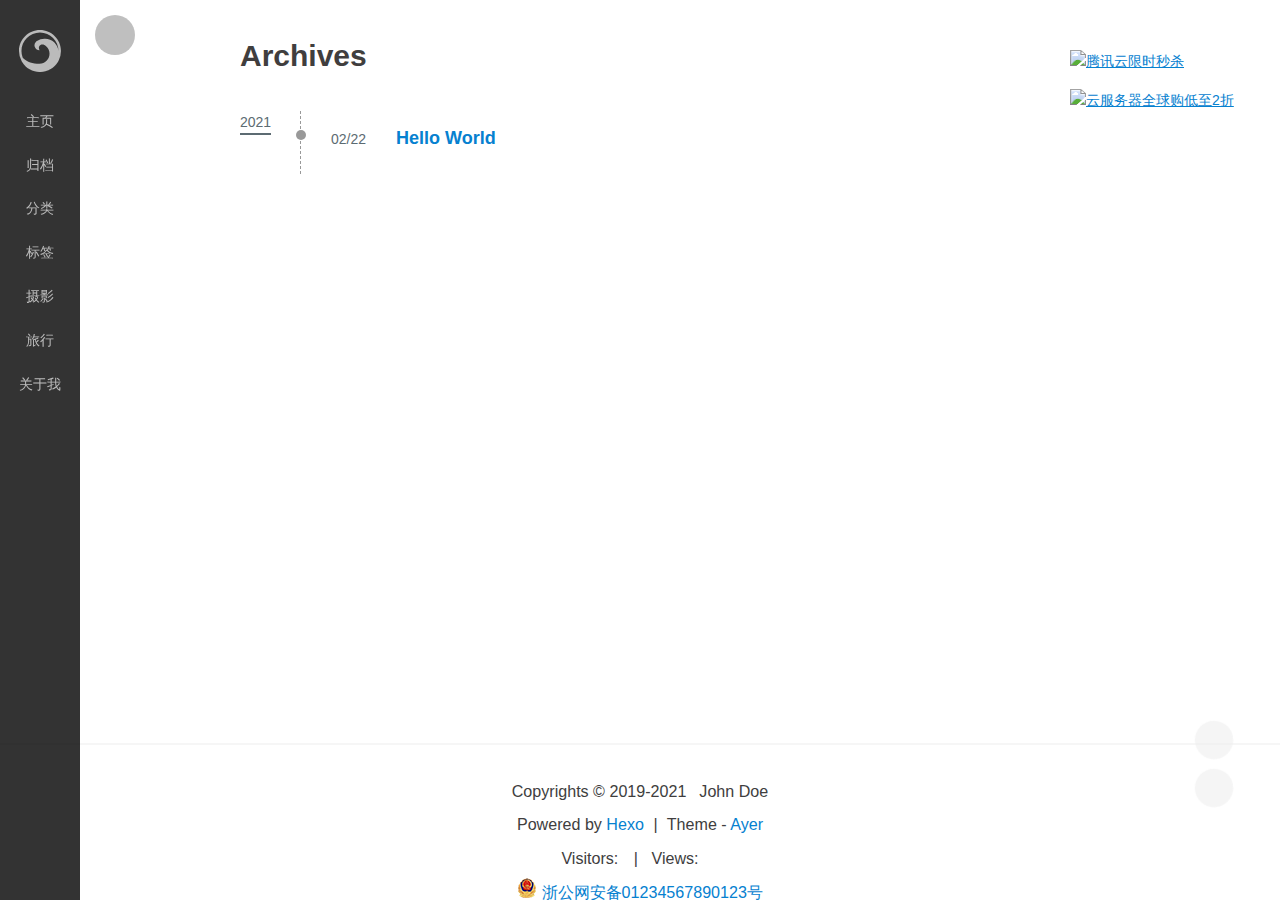
==== archives/index.html @ 42c8c35a "Site updated: 2021-02-23 11:13:41" ====
<!DOCTYPE html>


<html lang="en">


<head>
  <meta charset="utf-8" />
    
  <meta name="viewport" content="width=device-width, initial-scale=1, maximum-scale=1" />
  <title>
    Archives |  Hexo
  </title>
  <meta name="generator" content="hexo-theme-ayer">
  
  <link rel="shortcut icon" href="/favicon.ico" />
  
  
<link rel="stylesheet" href="/dist/main.css">

  <link rel="stylesheet" href="https://cdn.jsdelivr.net/gh/Shen-Yu/cdn/css/remixicon.min.css">
  
<link rel="stylesheet" href="/css/custom.css">

  
  <script src="https://cdn.jsdelivr.net/npm/pace-js@1.0.2/pace.min.js"></script>
  
  

  

</head>

</html>

<body>
  <div id="app">
    
      
    <main class="content on">
      <section class="outer">
  
  <ul class="ads">
    
        <li>
            <a target="_blank" rel="noopener" href="https://curl.qcloud.com/ezctH6FU">
                <img src="https://cdn.jsdelivr.net/gh/Shen-Yu/cdn/img/ad_1.jpg" width="300" alt="腾讯云限时秒杀">
            </a>
        </li>
    
        <li>
            <a target="_blank" rel="noopener" href="https://curl.qcloud.com/kvO7hb43">
                <img src="https://cdn.jsdelivr.net/gh/Shen-Yu/cdn/img/ad_2.jpg" width="300" alt="云服务器全球购低至2折">
            </a>
        </li>
    
</ul>
  
  
  <article class="articles">
    
    
    <h1 class="page-type-title">Archives</h1>
    
    
  
  
  
  
  
  
  <div class="archives-wrap">
    <div class="archive-year-wrap">
      <a href="/archives/2021" class="archive-year">2021</a>
    </div>
    <div class="archives">
      
      <article class="archive-article archive-type-post">
  <div class="archive-article-inner">
    <header class="archive-article-header">
      <a href="/2021/02/22/hello-world/" class="archive-article-date">
  <time datetime="2021-02-22T12:54:52.798Z" itemprop="datePublished">02/22</time>
</a>
       
<h2 itemprop="name">
  <a class="archive-article-title" href="/2021/02/22/hello-world/"
    >Hello World</a> 
</h2>
 

    </header>
    
    
  </div>
</article>
      
      
    </div>
  </div>
  
  

  
</section>
      <footer class="footer">
  <div class="outer">
    <ul>
      <li>
        Copyrights &copy;
        2019-2021
        <i class="ri-heart-fill heart_icon"></i> John Doe
      </li>
    </ul>
    <ul>
      <li>
        
        
        
        Powered by <a href="https://hexo.io" target="_blank">Hexo</a>
        <span class="division">|</span>
        Theme - <a href="https://github.com/Shen-Yu/hexo-theme-ayer" target="_blank">Ayer</a>
        
      </li>
    </ul>
    <ul>
      <li>
        
        
        <span>
  <span><i class="ri-user-3-fill"></i>Visitors:<span id="busuanzi_value_site_uv"></span></s>
  <span class="division">|</span>
  <span><i class="ri-eye-fill"></i>Views:<span id="busuanzi_value_page_pv"></span></span>
</span>
        
      </li>
    </ul>
    <ul>
      
    </ul>
    <ul>
      
      <li>
          <img src="/images/beian.png"></img>
          <a href="http://www.beian.gov.cn/portal/registerSystemInfo?recordcode=01234567890123" target="_black" rel="nofollow">浙公网安备01234567890123号</a>
      </li>
        
    </ul>
    <ul>
      <li>
        <!-- cnzz统计 -->
        
        <script type="text/javascript" src=''></script>
        
      </li>
    </ul>
  </div>
</footer>
      <div class="float_btns">
        <div class="totop" id="totop">
  <i class="ri-arrow-up-line"></i>
</div>

<div class="todark" id="todark">
  <i class="ri-moon-line"></i>
</div>

      </div>
    </main>
    <aside class="sidebar on">
      <button class="navbar-toggle"></button>
<nav class="navbar">
  
  <div class="logo">
    <a href="/"><img src="/images/ayer-side.svg" alt="Hexo"></a>
  </div>
  
  <ul class="nav nav-main">
    
    <li class="nav-item">
      <a class="nav-item-link" href="/">主页</a>
    </li>
    
    <li class="nav-item">
      <a class="nav-item-link" href="/archives">归档</a>
    </li>
    
    <li class="nav-item">
      <a class="nav-item-link" href="/categories">分类</a>
    </li>
    
    <li class="nav-item">
      <a class="nav-item-link" href="/tags">标签</a>
    </li>
    
    <li class="nav-item">
      <a class="nav-item-link" target="_blank" rel="noopener" href="http://shenyu-vip.lofter.com">摄影</a>
    </li>
    
    <li class="nav-item">
      <a class="nav-item-link" href="/tags/%E6%97%85%E8%A1%8C/">旅行</a>
    </li>
    
    <li class="nav-item">
      <a class="nav-item-link" href="/2019/about">关于我</a>
    </li>
    
  </ul>
</nav>
<nav class="navbar navbar-bottom">
  <ul class="nav">
    <li class="nav-item">
      
      <a class="nav-item-link nav-item-search"  title="Search">
        <i class="ri-search-line"></i>
      </a>
      
      
      <a class="nav-item-link" target="_blank" href="/atom.xml" title="RSS Feed">
        <i class="ri-rss-line"></i>
      </a>
      
    </li>
  </ul>
</nav>
<div class="search-form-wrap">
  <div class="local-search local-search-plugin">
  <input type="search" id="local-search-input" class="local-search-input" placeholder="Search...">
  <div id="local-search-result" class="local-search-result"></div>
</div>
</div>
    </aside>
    <script>
      if (window.matchMedia("(max-width: 768px)").matches) {
        document.querySelector('.content').classList.remove('on');
        document.querySelector('.sidebar').classList.remove('on');
      }
    </script>
    <div id="mask"></div>

<!-- #reward -->
<div id="reward">
  <span class="close"><i class="ri-close-line"></i></span>
  <p class="reward-p"><i class="ri-cup-line"></i>请我喝杯咖啡吧~</p>
  <div class="reward-box">
    
    <div class="reward-item">
      <img class="reward-img" src="/images/alipay.jpg">
      <span class="reward-type">支付宝</span>
    </div>
    
    
    <div class="reward-item">
      <img class="reward-img" src="/images/wechat.jpg">
      <span class="reward-type">微信</span>
    </div>
    
  </div>
</div>
    
<script src="/js/jquery-2.0.3.min.js"></script>


<script src="/js/lazyload.min.js"></script>

<!-- Tocbot -->

<script src="https://cdn.jsdelivr.net/npm/jquery-modal@0.9.2/jquery.modal.min.js"></script>
<link rel="stylesheet" href="https://cdn.jsdelivr.net/npm/jquery-modal@0.9.2/jquery.modal.min.css">
<script src="https://cdn.jsdelivr.net/npm/justifiedGallery@3.7.0/dist/js/jquery.justifiedGallery.min.js"></script>

<script src="/dist/main.js"></script>

<!-- ImageViewer -->

<!-- Root element of PhotoSwipe. Must have class pswp. -->
<div class="pswp" tabindex="-1" role="dialog" aria-hidden="true">

    <!-- Background of PhotoSwipe. 
         It's a separate element as animating opacity is faster than rgba(). -->
    <div class="pswp__bg"></div>

    <!-- Slides wrapper with overflow:hidden. -->
    <div class="pswp__scroll-wrap">

        <!-- Container that holds slides. 
            PhotoSwipe keeps only 3 of them in the DOM to save memory.
            Don't modify these 3 pswp__item elements, data is added later on. -->
        <div class="pswp__container">
            <div class="pswp__item"></div>
            <div class="pswp__item"></div>
            <div class="pswp__item"></div>
        </div>

        <!-- Default (PhotoSwipeUI_Default) interface on top of sliding area. Can be changed. -->
        <div class="pswp__ui pswp__ui--hidden">

            <div class="pswp__top-bar">

                <!--  Controls are self-explanatory. Order can be changed. -->

                <div class="pswp__counter"></div>

                <button class="pswp__button pswp__button--close" title="Close (Esc)"></button>

                <button class="pswp__button pswp__button--share" style="display:none" title="Share"></button>

                <button class="pswp__button pswp__button--fs" title="Toggle fullscreen"></button>

                <button class="pswp__button pswp__button--zoom" title="Zoom in/out"></button>

                <!-- Preloader demo http://codepen.io/dimsemenov/pen/yyBWoR -->
                <!-- element will get class pswp__preloader--active when preloader is running -->
                <div class="pswp__preloader">
                    <div class="pswp__preloader__icn">
                        <div class="pswp__preloader__cut">
                            <div class="pswp__preloader__donut"></div>
                        </div>
                    </div>
                </div>
            </div>

            <div class="pswp__share-modal pswp__share-modal--hidden pswp__single-tap">
                <div class="pswp__share-tooltip"></div>
            </div>

            <button class="pswp__button pswp__button--arrow--left" title="Previous (arrow left)">
            </button>

            <button class="pswp__button pswp__button--arrow--right" title="Next (arrow right)">
            </button>

            <div class="pswp__caption">
                <div class="pswp__caption__center"></div>
            </div>

        </div>

    </div>

</div>

<link rel="stylesheet" href="https://cdn.jsdelivr.net/npm/photoswipe@4.1.3/dist/photoswipe.min.css">
<link rel="stylesheet" href="https://cdn.jsdelivr.net/npm/photoswipe@4.1.3/dist/default-skin/default-skin.min.css">
<script src="https://cdn.jsdelivr.net/npm/photoswipe@4.1.3/dist/photoswipe.min.js"></script>
<script src="https://cdn.jsdelivr.net/npm/photoswipe@4.1.3/dist/photoswipe-ui-default.min.js"></script>

<script>
    function viewer_init() {
        let pswpElement = document.querySelectorAll('.pswp')[0];
        let $imgArr = document.querySelectorAll(('.article-entry img:not(.reward-img)'))

        $imgArr.forEach(($em, i) => {
            $em.onclick = () => {
                // slider展开状态
                // todo: 这样不好，后面改成状态
                if (document.querySelector('.left-col.show')) return
                let items = []
                $imgArr.forEach(($em2, i2) => {
                    let img = $em2.getAttribute('data-idx', i2)
                    let src = $em2.getAttribute('data-target') || $em2.getAttribute('src')
                    let title = $em2.getAttribute('alt')
                    // 获得原图尺寸
                    const image = new Image()
                    image.src = src
                    items.push({
                        src: src,
                        w: image.width || $em2.width,
                        h: image.height || $em2.height,
                        title: title
                    })
                })
                var gallery = new PhotoSwipe(pswpElement, PhotoSwipeUI_Default, items, {
                    index: parseInt(i)
                });
                gallery.init()
            }
        })
    }
    viewer_init()
</script>

<!-- MathJax -->

<script type="text/x-mathjax-config">
  MathJax.Hub.Config({
      tex2jax: {
          inlineMath: [ ['$','$'], ["\\(","\\)"]  ],
          processEscapes: true,
          skipTags: ['script', 'noscript', 'style', 'textarea', 'pre', 'code']
      }
  });

  MathJax.Hub.Queue(function() {
      var all = MathJax.Hub.getAllJax(), i;
      for(i=0; i < all.length; i += 1) {
          all[i].SourceElement().parentNode.className += ' has-jax';
      }
  });
</script>

<script src="https://cdn.jsdelivr.net/npm/mathjax@2.7.6/unpacked/MathJax.js?config=TeX-AMS-MML_HTMLorMML"></script>
<script>
  var ayerConfig = {
    mathjax: true
  }
</script>

<!-- Katex -->

<!-- busuanzi  -->


<script src="/js/busuanzi-2.3.pure.min.js"></script>


<!-- ClickLove -->

<!-- ClickBoom1 -->

<!-- ClickBoom2 -->

<!-- CodeCopy -->


<link rel="stylesheet" href="/css/clipboard.css">

<script src="https://cdn.jsdelivr.net/npm/clipboard@2/dist/clipboard.min.js"></script>
<script>
  function wait(callback, seconds) {
    var timelag = null;
    timelag = window.setTimeout(callback, seconds);
  }
  !function (e, t, a) {
    var initCopyCode = function(){
      var copyHtml = '';
      copyHtml += '<button class="btn-copy" data-clipboard-snippet="">';
      copyHtml += '<i class="ri-file-copy-2-line"></i><span>COPY</span>';
      copyHtml += '</button>';
      $(".highlight .code pre").before(copyHtml);
      $(".article pre code").before(copyHtml);
      var clipboard = new ClipboardJS('.btn-copy', {
        target: function(trigger) {
          return trigger.nextElementSibling;
        }
      });
      clipboard.on('success', function(e) {
        let $btn = $(e.trigger);
        $btn.addClass('copied');
        let $icon = $($btn.find('i'));
        $icon.removeClass('ri-file-copy-2-line');
        $icon.addClass('ri-checkbox-circle-line');
        let $span = $($btn.find('span'));
        $span[0].innerText = 'COPIED';
        
        wait(function () { // 等待两秒钟后恢复
          $icon.removeClass('ri-checkbox-circle-line');
          $icon.addClass('ri-file-copy-2-line');
          $span[0].innerText = 'COPY';
        }, 2000);
      });
      clipboard.on('error', function(e) {
        e.clearSelection();
        let $btn = $(e.trigger);
        $btn.addClass('copy-failed');
        let $icon = $($btn.find('i'));
        $icon.removeClass('ri-file-copy-2-line');
        $icon.addClass('ri-time-line');
        let $span = $($btn.find('span'));
        $span[0].innerText = 'COPY FAILED';
        
        wait(function () { // 等待两秒钟后恢复
          $icon.removeClass('ri-time-line');
          $icon.addClass('ri-file-copy-2-line');
          $span[0].innerText = 'COPY';
        }, 2000);
      });
    }
    initCopyCode();
  }(window, document);
</script>


<!-- CanvasBackground -->


    
  </div>
</body>

</html>
---- dist/main.css ----
@font-face{font-family:remixicon;src:url(https://cdn.jsdelivr.net/npm/remixicon@2.1.0/fonts/remixicon.eot);src:url(https://cdn.jsdelivr.net/npm/remixicon@2.1.0/fonts/remixicon.eot#iefix) format("embedded-opentype"),url(https://cdn.jsdelivr.net/npm/remixicon@2.1.0/fonts/remixicon.woff2) format("woff2"),url(https://cdn.jsdelivr.net/npm/remixicon@2.1.0/fonts/remixicon.woff) format("woff"),url(https://cdn.jsdelivr.net/npm/remixicon@2.1.0/fonts/remixicon.ttf) format("truetype"),url(https://cdn.jsdelivr.net/npm/remixicon@2.1.0/fonts/remixicon.svg#remixicon) format("svg");font-display:swap}[class*=" ri-"],[class^=ri-]{display:inline-block;font-family:remixicon!important;font-style:normal;-webkit-font-smoothing:antialiased;-moz-osx-font-smoothing:grayscale}html{line-height:1.15}h1{font-size:30px}h2{font-size:28px}h3{font-size:26px}h4{font-size:24px}h5{font-size:21px}h6{font-size:18px}hr{box-sizing:content-box;height:0;overflow:visible}pre{font-family:monospace,monospace;font-size:1em}a{background-color:transparent}abbr[title]{border-bottom:none;-webkit-text-decoration:underline;text-decoration:underline;-webkit-text-decoration:underline dotted;text-decoration:underline dotted}b,strong{font-weight:bolder}code,kbd,samp{font-family:monospace,monospace;font-size:1em}small{font-size:80%}sub,sup{font-size:75%;line-height:0;position:relative;vertical-align:baseline}sub{bottom:-.25em}sup{top:-.5em}img{border-style:none}button,input,optgroup,select,textarea{font-family:inherit;font-size:100%;line-height:1.15;margin:0}button,input{overflow:visible}button,select{text-transform:none}[type=button],[type=reset],[type=submit],button{-webkit-appearance:button}[type=button]::-moz-focus-inner,[type=reset]::-moz-focus-inner,[type=submit]::-moz-focus-inner,button::-moz-focus-inner{border-style:none;padding:0}[type=button]-moz-focusring,[type=reset]-moz-focusring,[type=submit]-moz-focusring,button:-moz-focusring{outline:1px dotted ButtonText}fieldset{padding:.35em .75em .625em}legend{box-sizing:border-box;color:inherit;display:table;max-width:100%;padding:0;white-space:normal}progress{vertical-align:baseline}textarea{overflow:auto}[type=checkbox],[type=radio]{box-sizing:border-box;padding:0}[type=number]::-webkit-inner-spin-button,[type=number]::-webkit-outer-spin-button{height:auto}[type=search]{-webkit-appearance:textfield;outline-offset:-2px}[type=search]::-webkit-search-decoration{-webkit-appearance:none}::-webkit-file-upload-button{-webkit-appearance:button;font:inherit}details{display:block}summary{display:list-item}[hidden],template{display:none}*,:after,:before{box-sizing:border-box}body,html{height:100%}html{font-size:62.5%;-ms-text-size-adjust:100%;-ms-overflow-style:scrollbar;-webkit-tap-highlight-color:transparent}body,html{-webkit-text-size-adjust:100%}body{position:relative;background-color:#fff;font-family:Helvetica Neue,Helvetica,PingFang SC,Hiragino Sans GB,Microsoft YaHei,微软雅黑,Arial,sans-serif;font-size:1.4rem;line-height:1.7;color:#403e3e;padding:0;margin:0;overflow-x:hidden;-moz-text-size-adjust:100%;text-size-adjust:100%}body.darkmode{background:rgba(0,0,0,.6)}body.darkmode *{color:#f2f2f2}body.darkmode .article-entry code{background:#c7c7c7!important;color:#c7254e!important}body.darkmode .archive-article-date,body.darkmode .archive-year-wrap .archive-year,body.darkmode .article-category .article-category-link,body.darkmode .article-date,body.darkmode .article-header .article-title,body.darkmode .article-tag-list:before,body.darkmode .category-list .category-list-item i,body.darkmode .category-list a:hover .category-list-item,body.darkmode .share-outer i,body.darkmode .tag-list>.tag-list-item:before,body.darkmode a.toc-link{color:#e6e6e6!important}body.darkmode #reward .reward-p,body.darkmode #reward .reward-p i,body.darkmode .float_btns i,body.darkmode .local-search-input,body.darkmode .share-icons a i{color:#7a7a7a!important}body.darkmode .is-position-fixed{background-color:transparent}body.darkmode .v *{color:#555!important}body.darkmode .article-tag-list .article-tag-list-link,body.darkmode .tag-list>.tag-list-item .tag-list-link{background:#e6e6e6!important;color:#555!important}body.darkmode #vcomments-box #vcomments{background-color:hsla(0,0%,100%,.1)!important}body.darkmode #vcomments-box #vcomments *{color:#f1f1f1!important}body.darkmode .v .vbtn{background-color:transparent!important}body.darkmode .v .vlist .vcard .vhead .vsys{border:1px solid #f1f1f1!important;background-color:transparent!important}body.darkmode input::-webkit-input-placeholder{color:#ccc}body.darkmode input::-moz-input-placeholder{color:#ccc}body.darkmode input::-ms-input-placeholder{color:#ccc}body.darkmode .categories-box a{color:#f2f2f2}body.darkmode #friends_link .friends_li a{background-color:hsla(0,0%,100%,.15);color:#fff}a{color:#0681d0}a:hover{color:#19a1f8}a:active{color:#067bc6}a.disabled{color:#adb5bd}dir,menu,ul{margin:0;padding:0}img{max-width:100%}button{outline:none;cursor:pointer}.archive-article-date,.archive-year-wrap .archive-year,.article-category .article-category-link,.article-date{text-decoration:none;color:#5c6b72}.archive-article-date:hover,.archive-year-wrap .archive-year:hover,.article-category .article-category-link:hover,.article-date:hover{color:#5c6b72}.archive-article-inner{border-radius:4px}.article-entry h1,.article-entry h2,.article-entry h3,.article-entry h4,.article-entry h5,.article-entry h6{margin:2.5rem 0 1.5rem}.article-entry hr{height:.1rem;background-color:#999;border:none;padding:0;margin:1.5rem 0}.article-entry strong{font-weight:700}.article-entry cite,.article-entry em{font-style:italic}.article-entry sub,.article-entry sup{font-size:75%;line-height:0;position:relative;vertical-align:baseline}.article-entry sup{top:-.5rem}.article-entry sub{bottom:-.25rem}.article-entry small{font-size:85%}.article-entry abbr,.article-entry acronym{border-bottom:.1rem dotted #999}.article-entry dl,.article-entry ol,.article-entry ul{margin:1.5rem 0 1.5rem 2rem}.article-entry blockquote,.article-entry p,.article-entry table{margin:1.5rem 0}.article-entry img,.article-entry video{max-width:100%;height:auto;display:block;margin:auto}.article-entry iframe{border:none}.article-entry table{width:100%;max-width:70rem;border:1px solid #dedede;margin:15px auto;border-collapse:collapse;empty-cells:show}.article-entry table td,.article-entry table th{border:1px solid #dedede;padding:5px 10px}.article-entry table th{font-weight:700;text-align:center!important;background:rgba(158,188,226,.2);white-space:nowrap}.article-entry table td:first-child{white-space:nowrap}.article-entry blockquote{display:block;padding:0 1.5rem;width:100%;overflow:auto;border-left:.3rem solid #cce5ff;color:#5c6b72}.article-entry blockquote>:first-child{margin-top:0}.article-entry blockquote>:last-child{margin-bottom:0}.article-entry blockquote footer cite:before{content:"—";padding:0 .5rem}#app{height:100%;width:100%;overflow:hidden}#app,.cover{position:relative}.cover{padding:0;margin-bottom:3rem;text-align:center}.cover .forkMe{position:absolute;z-index:999;top:0;right:0}.content.anim,.sidebar.anim{transition:all .3s ease-in-out}.content{position:relative;z-index:1;margin-left:0;height:100%;width:100%;overflow-y:scroll;overflow-x:hidden;-webkit-overflow-scrolling:touch}.content.on{margin-left:0!important}.sidebar{position:fixed;z-index:9;left:-8rem;bottom:0;width:8rem;height:100%;background-color:rgba(0,0,0,.8)}.sidebar.on{left:0}.navbar-toggle{position:absolute;top:1.5rem;left:9.5rem;border:none;height:4rem;width:4rem;border-radius:50%;background-color:rgba(0,0,0,.5);color:#fff;transition:all .3s ease-in-out;opacity:.5}.navbar-toggle:hover{opacity:1}.navbar-toggle:before{content:"\ee09";font-family:remixicon;font-size:larger}.outer,.wrap{position:relative;width:100%;padding-right:1.5rem;padding-left:1.5rem;margin:auto;min-height:calc(100% - 157px)}.outer:after,.outer:before,.wrap:after,.wrap:before{content:"";display:table;clear:both}.local-search{width:100%}#main{position:relative}@media (min-width:768px){.cover{margin-bottom:0;height:100%}.outer,.wrap{width:70rem;padding-right:0;padding-left:0}.local-search{width:70rem}.content.on{transform:none}}@media (max-width:768px){.cover .forkMe{display:none}.content.on{margin-left:-1px!important}.sidebar{background-color:#403e3e}.navbar-toggle{transform:scale(1.1)}}.list-unstyled{list-style:none;padding-left:0;margin-left:0}.categories-box{max-width:320px;margin-right:-.5rem;margin-left:-.5rem;border-left:1px solid #eee}.categories-box span{padding-left:5px;color:#aaa;font-size:14px}.categories-box ol li,.categories-box ul li{list-style:none;margin:15px 0;padding-left:15px;padding-bottom:12px;font-size:16px;font-weight:500;word-wrap:break-word;border-bottom:1px solid #eee}.categories-box ol li:last-child,.categories-box ul li:last-child{margin-bottom:0;border-bottom:0 solid #000}.categories-box ol li i,.categories-box ul li i{font-style:normal;margin-left:10px;color:#007cfc}.categories-box a{display:inline-block;vertical-align:middle;text-decoration:none;color:#403e3e}.categories-box a:hover{opacity:.8}.categories-box a:before{content:"\efde";font-family:remixicon;margin-right:.5rem;display:inline-block;vertical-align:middle}.categories-box ol ol,.categories-box ol ul,.categories-box ul ol,.categories-box ul ul{list-style:none;padding-left:0;margin:0 20px}.categories-box ol ol li,.categories-box ol ul li,.categories-box ul ol li,.categories-box ul ul li{list-style:none;padding-left:0;margin-left:0;border:none;padding-bottom:0}.archive-list-count:before,.category-list-count:before,.tag-list-count:before{content:"("}.archive-list-count:after,.category-list-count:after,.tag-list-count:after{content:")"}.tag-list{list-style:none;padding-left:0;margin-right:-.5rem;margin-left:-.5rem}.tag-list>.tag-list-item{display:inline-block;padding:.5rem 1rem;font-size:120%}.tag-list>.tag-list-item:before{content:"\eec3";font-family:remixicon;margin-right:.5rem;display:inline-block;vertical-align:middle;color:#5d5a5a}.tag-list>.tag-list-item .tag-list-link{display:inline-block;vertical-align:middle;text-decoration:none;height:30px;line-height:30px;padding:0 15px;font-size:1.5rem;border-radius:15px;background-color:#5d5a5a;color:#fff;box-shadow:0 3px 5px rgba(0,0,0,.12);transition:.2s}.tag-list>.tag-list-item .tag-list-link:hover{transform:scale(1.1)}.cover-frame{position:relative;min-width:100%;height:100vh}.cover-frame .bg-box{width:100%;height:100%}.cover-frame .bg-box>img{display:block;width:100vw;height:100vh;-o-object-fit:cover;object-fit:cover;-o-object-position:center center;object-position:center center}.cover-inner{position:absolute;top:50%;left:50%;transform:translate(-50%,-100%)}.cover-inner h1{font-size:7rem;margin:0;opacity:.95}.cover-inner #subtitle-box,.cover-inner h1{font-family:Titillium Web,PingFang SC,Hiragino Sans GB,Microsoft JhengHei,Microsoft YaHei,Helvetica Neue,Helvetica,Arial,sans-serif}.cover-inner #subtitle-box{font-size:3rem;margin:.5rem 0 1.5rem}.cover-inner,.cover-inner a{color:#fff;text-decoration:none}.cover-inner img,.cover-inner video{position:relative}.cover-inner .cover-logo{width:6rem}.cover-learn-more{position:absolute;z-index:1;bottom:10px;left:0;width:100%}.cover-learn-more a>i{font-size:3rem;color:#fff;-webkit-animation:down 1s linear infinite;animation:down 1s linear infinite}.cover-learn-more a>i:hover{color:#1e3e3f}.float_btns{position:fixed;bottom:10rem;right:50px;z-index:9996;text-align:center;transform:scale(1.2)}#mask{position:fixed;left:0;top:0;width:100%;height:100%;background-color:rgba(0,0,0,.8);z-index:9998;display:none}.word_count{margin-top:5px;color:#717f8c;padding-bottom:1rem;border-bottom:1px solid #efefef}@media (max-width:768px){.cover-inner{transform:translate(-50%,-70%);width:100%}.cover-inner h1{font-size:4.5rem}.cover-inner #subtitle-box{font-size:2rem}.float_btns{right:10px}}@-webkit-keyframes down{0%{margin-bottom:0;opacity:1}to{margin-bottom:-15px;opacity:.1}}@keyframes down{0%{margin-bottom:0;opacity:1}to{margin-bottom:-15px;opacity:.1}}.search-form-wrap{width:100%;position:fixed;top:-100%;right:8rem;left:0;opacity:0;transition:.3s}.search-form-wrap.on{top:0;opacity:1}.local-search{position:relative;margin:0 auto;padding:1rem 3rem;background-color:rgba(64,62,62,.9);box-shadow:0 1rem 3rem rgba(30,62,63,.05);max-height:100vh;overflow-y:auto}.local-search-input{font-size:120%;border:0;border-radius:.4rem;width:100%;padding:1rem 1.5rem;outline:none}.local-search-input::-webkit-search-cancel-button,.local-search-input::-webkit-search-results-decoration{-webkit-appearance:none}.local-search-close{position:absolute;top:1.85rem;right:4.25rem;display:block;height:2rem;width:2rem;padding:0;border:none;border-radius:50%;color:#fff;text-align:center;cursor:pointer}.local-search-close:before{font-size:150%;content:"\eb52";font-family:remixicon}.local-search-result{text-align:left}.search-result-list{list-style:none;padding-left:0;margin-left:0}.search-result-list li{padding:1.5rem 0}.search-result-list li:not(:last-child){border-bottom:.1rem solid #999}.search-result-list li .search-result-title{font-size:1.6rem;font-weight:700}.search-result-list li .search-result{color:#fff;padding-top:.5rem;margin:0;max-height:12rem;overflow:hidden}.search-result-list li em.search-keyword{font-style:normal;color:#0681d0}.search-result-empty{padding:2.6rem 0 0;color:#fff}.search-result-empty p{text-align:center}.article{padding:5rem 0 3rem;font-size:110%}.article .sea-center{text-align:center;color:#000}.article .sea-center:after{border-bottom:2px dashed #cce5ff;content:"";width:100px;display:block;margin:.2em auto 0;height:2px}.article-topping{display:inline-block;margin-left:10px;padding:0 10px;border-radius:4px;font-style:normal;font-size:12px;background-color:#ea434a;color:#fff;height:22px;line-height:24px;transform:translateY(-8px)}.article-meta:after,.article-meta:before{content:"";display:table;clear:both}.article-date:before{content:"\eaf2";margin-right:.15rem;font-family:remixicon;opacity:.5}.article-category{display:inline-block;margin-left:1.5rem}.article-category:before{content:"\efde";font-family:remixicon;margin-right:.15rem;opacity:.6}.archive-article-header+.article-category{margin-left:0}.article-entry{font-size:103%;margin-top:.5rem;line-height:1.6;color:#403e3e}.article-entry:after,.article-entry:before{content:"";display:table;clear:both}.article-entry .pullquote{text-align:left;width:45%;margin:0}.article-entry .pullquote.left{margin-left:.5em;margin-right:1em}.article-entry .pullquote.right{margin-right:.5em;margin-left:1em}.article-entry .caption{color:color-grey;display:block;font-size:.9em;margin-top:.5em;position:relative;text-align:center}.article-entry .video-container{position:relative;padding-top:56.25%;height:0;overflow:hidden}.article-entry .video-container embed,.article-entry .video-container iframe,.article-entry .video-container object{position:absolute;top:0;left:0;width:100%;height:100%;margin-top:0}.article-header{position:relative}.article-header h1,.article-header h2{margin:0}.article-header .article-title{display:block;font-size:34px;font-weight:700;margin-bottom:3rem;text-decoration:none;color:#403e3e;padding-left:2rem;border-left:4px solid #403e3e}.article-footer:after,.article-footer:before{content:"";display:table;clear:both}.declare{margin:0 0 1rem;padding-bottom:1rem;color:#999;border-bottom:1px solid #f6f6f6}.declare ul,.declare ul li{list-style:none}.article-tag-list{list-style:none;padding-left:0;margin:0}.article-tag-list:before{color:#5d5a5a;content:"\eec3";font-family:remixicon;margin-right:.5rem}.article-tag-list .article-tag-list-item{display:inline-block;padding-right:1rem}.article-tag-list .article-tag-list-link{font-size:11px;text-decoration:none;display:block;color:#fff;float:left;height:18px;line-height:18px;padding:0 8px;position:relative;border-radius:9px;background-color:#5d5a5a}.article-comment-link{float:right}.article-comment-link:before{content:"\ee0d";font-family:remixicon;padding-right:8px}.article-share-link{cursor:pointer;float:right;margin-left:20px}.article-share-link:before{content:"\ef76";font-family:remixicon;padding-right:6px}.article-nav{position:relative;padding-top:1.5rem;margin:1rem 0 2rem;border-top:.1rem solid #eee}.article-nav:after,.article-nav:before{content:"";display:table;clear:both}.article-nav-link{display:block;text-decoration:none}.article-nav-link:first-child{float:left}.article-nav-link:last-child{float:right;text-align:right}.article-nav-caption{color:#5c6b72}.article-nav-title{font-size:inherit}.article-share-box{position:absolute;display:none;background:#fff;border-radius:.4rem;box-shadow:1px 2px 10px rgba(0,0,0,.2);border-radius:3px;margin-left:-145px;overflow:hidden;z-index:1}.article-share-box.on{display:block}.article-share-input{width:100%;background:none;box-sizing:border-box;padding:0 1.5rem;outline:none;border:none;border-bottom:.1rem solid #999;height:3.6rem;line-height:3.6rem}.article-share-links:after,.article-share-links:before{content:"";display:table;clear:both}.article-share-facebook,.article-share-google,.article-share-pinterest,.article-share-twitter{position:relative;display:block;float:left;width:5rem;height:3.6rem;color:#403e3e;text-align:center;text-decoration:none}.article-share-facebook:before,.article-share-google:before,.article-share-pinterest:before,.article-share-twitter:before{font-size:20px;font-family:remixicon}.article-share-facebook:hover,.article-share-google:hover,.article-share-pinterest:hover,.article-share-twitter:hover{color:#fff}.article-share-twitter:before{content:"\f068"}.article-share-twitter:hover{background:#00aced;text-shadow:0 1px #008abe}.article-share-facebook:before{content:"\ec30"}.article-share-facebook:hover{background:#3b5998;text-shadow:0 1px #2f477a}.article-share-pinterest:before{content:"\eea8"}.article-share-pinterest:hover{background:#cb2027;text-shadow:0 1px #a21a1f}.article-share-google:before{content:"\ed15"}.article-share-google:hover{background:#dd4b39;text-shadow:0 1px #be3221}.tocbot{padding:20px;position:absolute;right:-28rem;top:14rem;font-size:80%;opacity:.95;max-width:255px;border-radius:8px}.tocbot>.toc-list{position:relative;overflow:hidden}.toc-list{list-style:none;margin-left:0;padding-left:1rem}a.toc-link{height:100%;color:#172d3e;text-decoration:none;font-size:115%}.is-collapsible{max-height:1000px;overflow:hidden;transition:all}.is-collapsed{max-height:0}.is-position-fixed{position:fixed!important;top:0;right:6rem;background-color:#fff;z-index:996}.toc-link:before{background-color:#cce5ff;content:" ";display:inline-block;height:inherit;left:0;margin-top:-1px;position:absolute;width:2px}.is-active-link:before{background-color:#3d85c6}.is-active-link{font-weight:700}.article-gallery{position:relative}.article-gallery-photos{position:relative;overflow:hidden}.article-gallery-img{display:none;max-width:100%}.article-gallery-img:first-child{display:block}.article-gallery-img.loaded{position:absolute;display:block}.article-gallery-img img{display:block;max-width:100%;margin:0 auto}.article-albums{position:relative}.article-albums-photos{position:relative;display:flex;flex-wrap:wrap;list-style:none;padding-left:0;margin-left:0}.article-albums-photos:after,.article-albums-photos:before{content:"";display:table;clear:both}.article-albums-photos:after{content:"";flex-grow:999999999}.article-albums-photos .article-albums-item{position:relative;flex-grow:1;margin:.5rem;overflow:hidden}.article-albums-photos .article-albums-item img{-o-object-fit:cover;object-fit:cover;max-width:100%;min-width:100%;vertical-align:center}.article-albums-photos .article-albums-item .article-albums-caption{display:block;width:100%;padding:1rem 0;text-align:center}@media (min-width:576px){.article-albums-item img{height:32rem}.article-albums-item .article-albums-caption{position:absolute;bottom:0;left:0;width:100%;background-color:rgba(0,0,0,.5);background:linear-gradient(0deg,rgba(0,0,0,.5),transparent);color:#fff;padding:1rem;opacity:0;transform:translateY(100%);transition:all .3s ease-in-out}.article-albums-item:hover .article-albums-caption{opacity:1;transform:translateY(0)}}@media (min-width:768px){.article-albums-item img{height:20rem}}.justified-gallery{width:100%;position:relative;overflow:hidden}.justified-gallery>a,.justified-gallery>div,.justified-gallery>figure{position:absolute;display:inline-block;overflow:hidden;background:#adb5bd;opacity:1;margin:0;padding:0}.justified-gallery>a>a>img,.justified-gallery>a>a>svg,.justified-gallery>a>img,.justified-gallery>a>svg,.justified-gallery>div>a>img,.justified-gallery>div>a>svg,.justified-gallery>div>img,.justified-gallery>div>svg,.justified-gallery>figure>a>img,.justified-gallery>figure>a>svg,.justified-gallery>figure>img,.justified-gallery>figure>svg{position:absolute;top:50%;left:50%;margin:0;padding:0;border:none;opacity:1}.justified-gallery>a>.caption,.justified-gallery>div>.caption,.justified-gallery>figure>.caption{display:none;position:absolute;right:0;bottom:0;left:0;padding:1rem;background-color:rgba(0,0,0,.5);background:linear-gradient(0deg,rgba(0,0,0,.5),transparent);color:#fff}.justified-gallery>a>.caption.caption-visible,.justified-gallery>div>.caption.caption-visible,.justified-gallery>figure>.caption.caption-visible{display:initial}.justified-gallery>.jg-entry-visible{opacity:1;background:none}.justified-gallery>.jg-entry-visible>a>img,.justified-gallery>.jg-entry-visible>a>svg,.justified-gallery>.jg-entry-visible>img,.justified-gallery>.jg-entry-visible>svg{opacity:1;transition:opacity}.justified-gallery>.jg-filtered{display:none}.justified-gallery>.jg-filtered>.spinner{position:absolute;bottom:0;margin-left:-24px;padding:10px 0;left:50%;opacity:1;overflow:initial}.justified-gallery>.jg-filtered>span{display:inline-block;opacity:1;width:8px;height:8px;margin:0 4px;background-color:#000;border-radius:6px}.articles .article{padding:4.5rem 0}.articles .article:not(:last-child){border-bottom:.1rem solid #ddd}.articles .article-entry{margin-top:1rem;padding:0 2rem 2rem;border:1px dashed #dfdede}.articles .article-entry .article-more-link{display:inline-block;float:right;background-color:#403e3e;padding:.5rem 1rem;border-radius:4px;color:#fff!important;text-decoration:none}.articles .article-entry .article-gallery{margin-top:1.5rem}.articles .article-footer{margin-top:1rem}.archives-wrap{position:relative}.archives-wrap:after,.archives-wrap:before{content:"";display:table;clear:both}.archives-wrap:first-child{margin-top:3rem}.archives-wrap:last-child{margin-bottom:3rem}.archive-year-wrap{position:absolute;top:0;left:0;width:6rem}.archive-year-wrap .archive-year{position:relative;display:inline-block}.archive-year-wrap .archive-year:after{content:"";position:absolute;left:0;bottom:0;height:.15rem;background-color:#5c6b72;width:100%}.archives{margin-left:6rem;border-left:.1rem dashed #999;padding-left:3rem}.archives:after,.archives:before{content:"";display:table;clear:both}.archive-article-inner{margin-bottom:1.5rem}.archive-article-header{display:table-row}.archive-article-header>a,.archive-article-header>h2{display:table-cell}.archive-article-header h2{margin:0;padding-left:3rem}.archive-article-header h2 .archive-article-title{text-decoration:none;font-size:1.8rem}.archive-article-footer{margin-top:1.5rem}.archive-article-date{position:relative;display:block}.archive-article-date:before{content:"";position:absolute;top:50%;left:-3.5rem;margin-top:-.5rem;width:1rem;height:1rem;border-radius:1rem;background-color:#999}.page-type-title{margin:0;padding:3rem 0}.page-nav{margin:3rem auto 5rem;text-align:center;overflow:hidden;font-size:115%}.page-nav:after,.page-nav:before{content:"";display:table;clear:both}.page-nav a,.page-nav span{padding:1rem 1.5rem;line-height:1}.page-nav a{text-decoration:none}.page-nav .prev{float:left}.page-nav .next,.page-nav .prev{border-radius:6px;border:1px solid}.page-nav .next{float:right}.page-nav .page-number{display:inline-block}@media mq-mobile{.page-nav .page-number{display:none}}.page-nav .current{font-weight:700}.page-nav .space{color:#999}.footer{border-top:2px solid #f6f6f6;padding:3rem 0;font-size:115%}.footer .outer>ul{position:relative;display:flex;justify-content:center}.footer .outer>ul li{display:inline-block;padding:.3rem 0}.footer .outer>ul li a{text-decoration:none}.footer .outer>ul li .division{display:inline;margin:0 5px}.footer .outer>ul li i{margin:0 2px;font-style:normal;transform:translateY(2px)}.footer .outer>ul span{margin-right:6px}.heart_icon{display:inline-block;margin:0 .4rem;font-size:1em;color:red;-webkit-animation:footerHeartBeat 1.2s infinite;animation:footerHeartBeat 1.2s infinite;-webkit-animation-duration:1.2s;animation-duration:1.2s;-webkit-animation-timing-function:ease;animation-timing-function:ease;-webkit-animation-delay:0s;animation-delay:0s;-webkit-animation-iteration-count:infinite;animation-iteration-count:infinite;-webkit-animation-direction:normal;animation-direction:normal;-webkit-animation-fill-mode:none;animation-fill-mode:none;-webkit-animation-play-state:running;animation-play-state:running;-webkit-animation-name:footerHeartBeat;animation-name:footerHeartBeat}@-webkit-keyframes footerHeartBeat{0%{transform:scale(1)}50%{transform:scale(1.2)}to{transform:scale(1)}}@keyframes footerHeartBeat{0%{transform:scale(1)}50%{transform:scale(1.2)}to{transform:scale(1)}}.float-left{float:left!important}.float-right{float:right!important}.float-none{float:none!important}.article-entry .highlight,.article-entry pre{background:#2d2d2d;margin:10px 0;padding:10px;overflow:hidden;overflow-x:auto;color:#dedede;font-size:.9em;line-height:1.5}.article-entry .highlight::-webkit-scrollbar,.article-entry pre::-webkit-scrollbar{height:10px;width:7px;background:rgba(0,0,0,.1)}.article-entry .highlight::-webkit-scrollbar:hover,.article-entry pre::-webkit-scrollbar:hover{background:rgba(0,0,0,.2)}.article-entry .highlight::-webkit-scrollbar-thumb,.article-entry pre::-webkit-scrollbar-thumb{background:rgba(0,0,0,.3);border-radius:6px}.article-entry .highlight::-webkit-scrollbar-thumb:hover,.article-entry pre::-webkit-scrollbar-thumb:hover{-ms-box-shadow:inset 1px 1px 1px rgba(0,0,0,.25);-o-box-shadow:inset 1px 1px 1px rgba(0,0,0,.25);box-shadow:inset 1px 1px 1px rgba(0,0,0,.25);background-color:rgba(0,0,0,.4)}.article-entry .highlight::-webkit-scrollbar-track,.article-entry pre::-webkit-scrollbar-track{background:#ededed;border-radius:10px}.article-entry .gist .gist-file .gist-data .line-numbers,.article-entry .highlight .gutter pre,.article-entry .highlight .gutter pre .line{color:grey}.article-entry code,.article-entry pre{font-family:Consolas,Monaco,Andale Mono,Ubuntu Mono,monospace}.article-entry code{background:#eee;color:#c7254e;padding:0 .3em;border:none}.article-entry pre code{background:none;text-shadow:none;padding:0;color:#dedede}.article-entry .highlight{border-radius:4px}.article-entry .highlight pre{border:none;margin:0;padding:0}.article-entry .highlight table{margin:0;width:auto;border:none}.article-entry .highlight td{border:none;padding:0}.article-entry .highlight figcaption{color:#8e908c;line-height:1em;margin-bottom:1em}.article-entry .highlight figcaption:after,.article-entry .highlight figcaption:before{content:"";display:table}.article-entry .highlight figcaption:after{clear:both}.article-entry .highlight figcaption a{float:right}.article-entry .highlight .gutter pre{text-align:right;padding-right:20px}.article-entry .highlight .gutter pre .line{text-shadow:none}.article-entry .highlight .line{color:#dedede;min-height:19px}.article-entry .gist{margin:0 -20px;border-color:#ddd;border-style:solid;border-width:1px 0;background:#272822;padding:15px 20px 15px 0}.article-entry .gist .gist-file{border:none;font-family:Source Code Pro,Consolas,Monaco,Menlo,monospace;margin:0}.article-entry .gist .gist-file .gist-data{background:none;border:none}.article-entry .gist .gist-file .gist-data .line-numbers{background:none;border:none;padding:0 20px 0 0}.article-entry .gist .gist-file .gist-data .line-data{padding:0!important}.article-entry .gist .gist-file .highlight{margin:0;padding:0;border:none}.article-entry .gist .gist-file .gist-meta{background:#272822;color:#8e908c;font:.85em Helvetica Neue,Helvetica,Arial,sans-serif;text-shadow:0 0;padding:0;margin-top:1em;margin-left:20px}.article-entry .gist .gist-file .gist-meta a{color:#258fb8;font-weight:400}.article-entry .gist .gist-file .gist-meta a:hover{text-decoration:underline}pre .comment{color:#9c9}pre .class .params,pre .function .keyword,pre .keyword{color:#66d9ef}pre .css .value,pre .doctype,pre .function,pre .params,pre .tag{color:#dedede}pre .at_rule,pre .at_rule .keyword,pre .css~* .tag,pre .preprocessor,pre .preprocessor .keyword,pre .title{color:#f92672}pre .attribute,pre .built_in,pre .class,pre .css~* .class,pre .function .title{color:#a6e22e}pre .string,pre .value{color:#dedede}pre .number{color:#c9c}pre .css~* .id,pre .id{color:#fd971f}.pace{-webkit-pointer-events:none;pointer-events:none;-webkit-user-select:none;-moz-user-select:none;-ms-user-select:none;user-select:none}.pace .pace-progress{position:fixed;z-index:2000;top:0;right:100%;width:100%;height:.2rem;background-color:#3d85c6}.pace-inactive{display:none}@media (max-width:768px){.pace{display:none}}.gitalk,.markdown-body{font-size:1.4rem!important}.gt-container .gt-avatar.gt-comment-avatar img{border-radius:50%}.macbook{position:relative}.macbook .macbook-screen{position:relative;background-color:transparent;border-radius:1rem;border:1.25rem solid #fff;box-shadow:0 1rem 3rem rgba(0,0,0,.15),inset 0 0 .5rem rgba(0,0,0,.15)}.macbook .macbook-keyboard{display:none;position:relative;box-sizing:content-box;background-color:#fff;border-bottom:.75rem solid #f2f2f2;border-bottom-left-radius:50%;border-bottom-right-radius:50%;margin:-.5rem -5rem 0;height:.5rem;box-shadow:0 .5rem 3rem rgba(0,0,0,.15)}.macbook .macbook-keyboard:before{content:"";position:absolute;left:50%;transform:translateX(-50%);background:linear-gradient(90deg,#f2f2f2,#fff,#f2f2f2);box-shadow:inset 0 0 .1rem rgba(0,0,0,.05);width:20%;height:.3rem;border-radius:.125rem}@media (min-width:768px){.macbook .macbook-screen{border-width:2rem 1.25rem 1.25rem}.macbook .macbook-keyboard{display:block}}.macbook-wrap{padding:1rem 9rem}.scrolling-wrap{min-height:30rem;overflow:hidden}.scrolling{position:absolute;top:30rem;width:100%;-webkit-animation:scrolling-animation 10s ease-in-out 1s infinite;animation:scrolling-animation 10s ease-in-out 1s infinite}@-webkit-keyframes scrolling-animation{0%{top:0}10%{top:0;transform:translateY(0)}30%{transform:translateY(-35%)}60%{transform:translateY(-75%)}90%{transform:translateY(-100%)}to{transform:translateY(-100%)}}@keyframes scrolling-animation{0%{top:0}10%{top:0;transform:translateY(0)}30%{transform:translateY(-35%)}60%{transform:translateY(-75%)}90%{transform:translateY(-100%)}to{transform:translateY(-100%)}}#reward-out{position:relative;width:100%}#reward-btn{position:relative;display:inline-block;height:36px;line-height:36px;padding:0 20px;font-size:18px;color:#fff;background:#403e3e;text-decoration:none;border-radius:4px;margin:60px 0 60px 50%;transform:translateX(-50%);box-shadow:0 2px 5px 0 rgba(0,0,0,.16),0 2px 10px 0 rgba(0,0,0,.12);transition:.4s ease-in-out;cursor:pointer}#reward-btn:active,#reward-btn:hover{box-shadow:0 6px 12px rgba(0,0,0,.2),0 4px 15px rgba(0,0,0,.2)}#reward{position:absolute;z-index:9999;left:50%;top:20%;transform:translateX(-50%);margin:60px 0;padding:0 20px 20px;background-color:#dbedff;display:none}#reward.ready{visibility:hidden;display:block;transform:translate(-50%,-100%);transition:.3s}#reward.in{visibility:visible;opacity:1;transform:translate(-50%)}#reward .close{height:28px;line-height:28px;width:28px;display:block;text-align:center;position:absolute;right:-12px;top:-10px;border-radius:50%;background-color:#403e3e;cursor:pointer}#reward .close i{font-size:20px;color:#fff}#reward .reward-p{color:#403e3e;font-weight:700;font-size:20px;text-align:center;text-shadow:1px 1px 1px #70b6ff}#reward .reward-p i{margin:0 10px;transform:translateY(2px)}#reward .reward-box{display:flex;justify-content:space-between;width:100%}#reward .reward-box .reward-item{text-align:center;margin:0 10px}#reward .reward-type{font-size:16px;display:block;color:#000;margin-top:10px}#reward .reward-img{display:block;width:12rem;height:12rem;border-radius:3px}@media (max-width:768px){#reward{padding:0 10px 10px}#reward .reward-img{max-width:10rem;max-height:10rem;margin:0 5px}}.share-wrap{min-height:20px;display:none;position:relative;z-index:1;right:0;bottom:0;width:250px;background-color:#f5f5f5;border-radius:2px}.share-wrap .arrow{position:absolute;z-index:-1;top:-3px;right:20px;display:block;width:10px;height:10px;transform:rotate(45deg);background-color:#f5f5f5}.share-btn{float:right;position:relative}.share-outer{display:flex;justify-content:flex-end;border:none;text-shadow:none;text-decoration:none;width:auto;color:#0681d0;height:28px;line-height:26px}.share-outer i{font-size:18px;margin-right:5px;color:#36adf9}.share-outer:hover{transform:none;cursor:pointer}.share-icons{display:flex;justify-content:flex-end;align-items:center;flex-wrap:wrap}.share-icons a{border-radius:50%;display:inline-block;vertical-align:middle;zoom:1;margin:3px;transition:.3s;text-align:center;color:#70b6ff;width:28px;height:28px;line-height:26px;font-size:13px}.share-icons a i{font-size:24px}.share-icons a.weibo{color:#d81e06}.share-icons a.weixin{color:#51c332}.share-icons a.qq{color:#4cafe9}.share-icons a.douban{color:#05b711}.share-icons a.twitter{color:#00aced}.share-icons a.facebook{color:#3b5998}.share-icons a.google{color:#dd4b39}.share-icons a:active{color:ocean}.share-icons a:hover{transform:scale(1.2)}.wx-share-modal{position:fixed;top:24%;left:50%;z-index:9999;padding:20px;text-align:center;color:#727272;background:#fff;border-radius:4px;box-shadow:0 2px 5px 0 rgba(0,0,0,.16),0 2px 10px 0 rgba(0,0,0,.12);opacity:0;transform:translate(-50%,-200%)}.wx-share-modal p{margin-bottom:10px}.wx-share-modal.ready{visibility:0;display:block;transform:translate(-50%,-100%);transition:.3s}.wx-share-modal.in{display:block;visibility:visible;opacity:1;transform:translate(-50%)}.wx-share-modal .modal-close{position:absolute;right:15px;top:15px;color:rgba(0,0,0,.2);font-size:16px;line-height:20px}.wx-share-modal .modal-close i{font-size:24px}.wx-share-modal .modal-close:active,.wx-share-modal .modal-close:hover{color:rgba(0,0,0,.4)}#share-mask{position:fixed;width:100%;height:100%;left:0;top:0;background-color:rgba(0,0,0,.6);z-index:999;display:none}#friends_link .friends_li{list-style:none;float:left}#friends_link .friends_li a{padding:15px 25px;display:flex;align-items:center;justify-content:space-between;font-size:17px;text-decoration:none;background-color:rgba(6,129,208,.1);color:#000;border-radius:6px;margin-right:20px;margin-bottom:20px}#friends_link .friends_li a img{display:inline-block;width:40px;height:40px;border-radius:50%;margin-right:10px}#friends_link .friends_li a i{font-size:25px;width:40px;height:40px}#friends_link .friends_li a:hover{background-color:rgba(6,129,208,.15)}.ads{position:absolute;right:0;top:50px;z-index:2;transform:translateX(110%)}.ads li,.ads ul{list-style:none;padding-left:0;margin-left:0}.ads img{display:block;margin-bottom:15px}@media (max-width:768px){.ads{display:none}}.navbar{position:relative;padding-top:3rem;text-align:center}.navbar .nav{list-style:none;padding-left:0;margin-left:0}.navbar .nav .nav-item-link{display:block;padding:1rem;color:#bbb;text-decoration:none;cursor:pointer}.navbar .nav .nav-item-link:hover{opacity:.8;background-color:#403e3e}.navbar .nav.nav-main .nav-item-link i{font-size:1rem;display:block;line-height:1}.navbar-bottom{position:absolute;bottom:0;width:100%;font-size:2rem}.logo{text-align:center;margin-bottom:2rem}.logo img{width:4.2rem}.todark,.totop{position:relative;display:block;overflow:hidden;cursor:pointer;width:3.2rem;height:3.2rem;border-radius:3.2rem;background-color:#efefef;line-height:3rem;opacity:.6;transition:opacity 1s ease}.todark:hover,.totop:hover{opacity:1}.totop{margin-bottom:.8rem}.totop:hover>i{-webkit-animation:rocket .3s ease-in-out;animation:rocket .3s ease-in-out}@-webkit-keyframes rocket{0%{transform:translateY(0);opacity:1}45%{transform:translateY(-3.2rem);opacity:0}55%{transform:translateY(3.2rem);opacity:0}to{transform:translateY(0);opacity:1}}@keyframes rocket{0%{transform:translateY(0);opacity:1}45%{transform:translateY(-3.2rem);opacity:0}55%{transform:translateY(3.2rem);opacity:0}to{transform:translateY(0);opacity:1}}@media (max-width:768px){html{font-size:60%}}
---- css/custom.css ----
.sidebar {
  left: -8rem;
  width: 8rem;
}
.sidebar.on {
  left: 0;
}
.content.on {
  margin-left: 0 !important;
}
.navbar-toggle {
  left: 9.5rem;
}
.search-form-wrap {
  right: 8rem;
}
@media (min-width: 768px) {
  .outer,
  .wrap {
    width: 80rem !important;
  }
}
@media (max-width: 768px) {
  .tocbot {
    display: none !important;
  }
  .content.on {
    transform: translateX(8rem);
  }
}
---- css/clipboard.css ----
.highlight {
  position: relative;
}
.btn-copy {
  z-index: 1;
  display: inline-block;
  cursor: pointer;
  border: none;
  -webkit-appearance: none;
  font-size: 12px;
  font-weight: bold;
  padding: 3px 6px;
  color: #333;
  background: rgba(255,255,255,0.8);
  border-radius: 2px;
  position: absolute;
  top: 0;
  right: 0;
  opacity: 0;
  transition: all linear 0.2s;
}
.btn-copy >i {
  margin-right: 4px;
  font-size: 10px;
  transform: translateY(1px);
}
.btn-copy:hover {
  background: rgba(255,255,255,0.7);
}
.highlight:hover .btn-copy {
  opacity: 1;
}
.article pre:hover .btn-copy {
  opacity: 1;
}
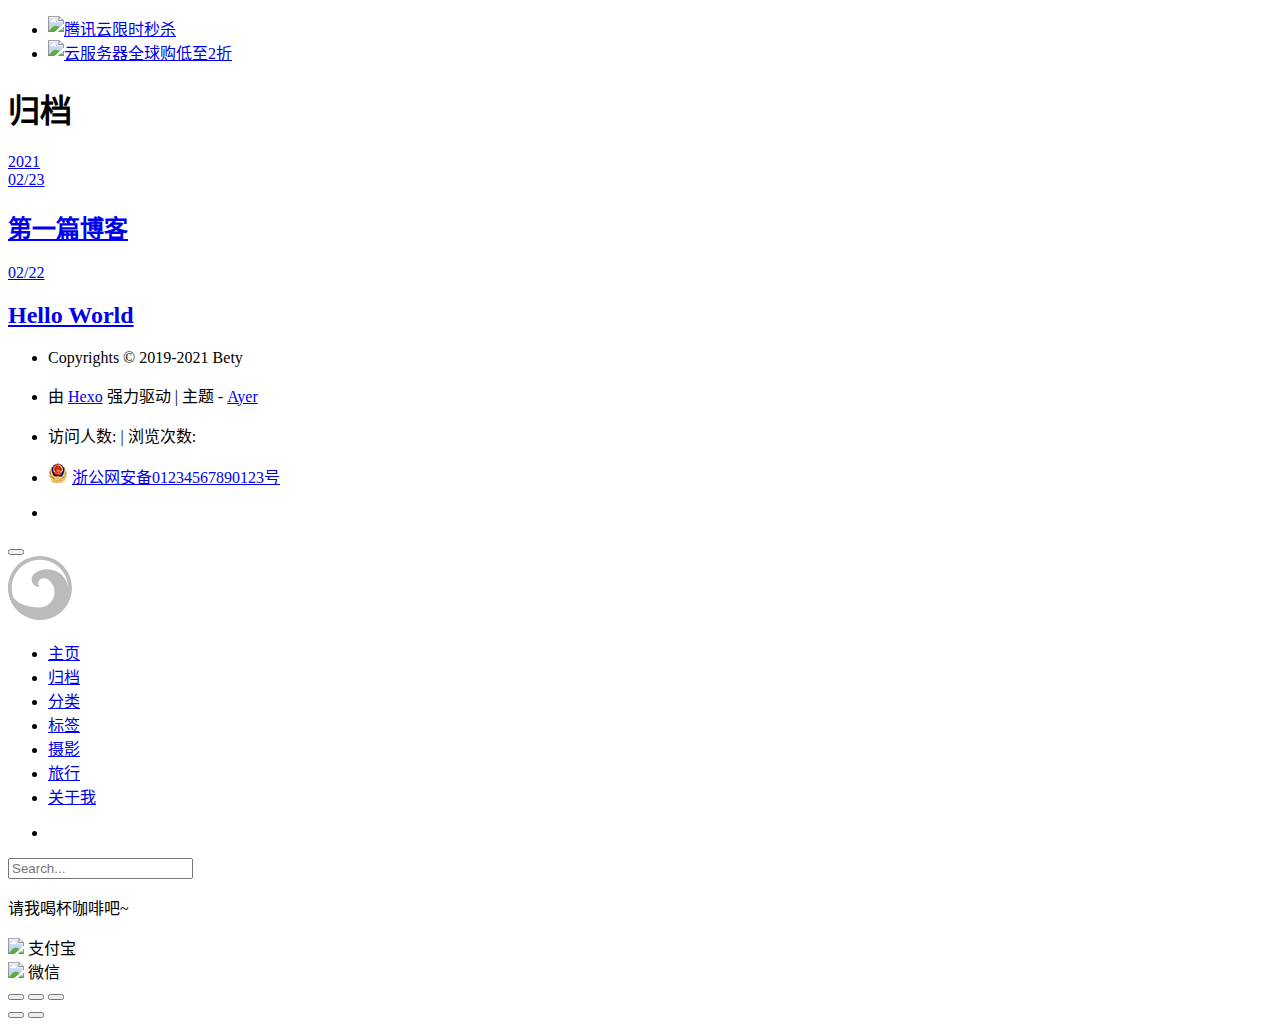
==== commit 1cb5e13d: "Site updated: 2021-02-23 15:05:53" ====
--- a/archives/index.html
+++ b/archives/index.html
@@ -1,26 +1,28 @@
 <!DOCTYPE html>
 
 
-<html lang="en">
+<html lang="zh-CN">
 
 
 <head>
   <meta charset="utf-8" />
     
+  <meta name="description" content="明日何其多..." />
+  
   <meta name="viewport" content="width=device-width, initial-scale=1, maximum-scale=1" />
   <title>
-    Archives |  Hexo
+    归档 |  maoxiaoye&#39;s blog
   </title>
   <meta name="generator" content="hexo-theme-ayer">
   
   <link rel="shortcut icon" href="/favicon.ico" />
   
   
-<link rel="stylesheet" href="/dist/main.css">
+<link rel="stylesheet" href="/dongdong404/dongdong404.github.io/dist/main.css">
 
   <link rel="stylesheet" href="https://cdn.jsdelivr.net/gh/Shen-Yu/cdn/css/remixicon.min.css">
   
-<link rel="stylesheet" href="/css/custom.css">
+<link rel="stylesheet" href="/dongdong404/dongdong404.github.io/css/custom.css">
 
   
   <script src="https://cdn.jsdelivr.net/npm/pace-js@1.0.2/pace.min.js"></script>
@@ -60,7 +62,7 @@
   <article class="articles">
     
     
-    <h1 class="page-type-title">Archives</h1>
+    <h1 class="page-type-title">归档</h1>
     
     
   
@@ -71,19 +73,40 @@
   
   <div class="archives-wrap">
     <div class="archive-year-wrap">
-      <a href="/archives/2021" class="archive-year">2021</a>
+      <a href="/dongdong404/dongdong404.github.io/archives/2021" class="archive-year">2021</a>
     </div>
     <div class="archives">
       
       <article class="archive-article archive-type-post">
   <div class="archive-article-inner">
     <header class="archive-article-header">
-      <a href="/2021/02/22/hello-world/" class="archive-article-date">
+      <a href="/dongdong404/dongdong404.github.io/2021/02/23/%E7%AC%AC%E4%B8%80%E7%AF%87%E5%8D%9A%E5%AE%A2/" class="archive-article-date">
+  <time datetime="2021-02-23T07:01:01.000Z" itemprop="datePublished">02/23</time>
+</a>
+       
+<h2 itemprop="name">
+  <a class="archive-article-title" href="/dongdong404/dongdong404.github.io/2021/02/23/%E7%AC%AC%E4%B8%80%E7%AF%87%E5%8D%9A%E5%AE%A2/"
+    >第一篇博客</a> 
+</h2>
+ 
+
+    </header>
+    
+    
+  </div>
+</article>
+      
+  
+  
+      <article class="archive-article archive-type-post">
+  <div class="archive-article-inner">
+    <header class="archive-article-header">
+      <a href="/dongdong404/dongdong404.github.io/2021/02/22/hello-world/" class="archive-article-date">
   <time datetime="2021-02-22T12:54:52.798Z" itemprop="datePublished">02/22</time>
 </a>
        
 <h2 itemprop="name">
-  <a class="archive-article-title" href="/2021/02/22/hello-world/"
+  <a class="archive-article-title" href="/dongdong404/dongdong404.github.io/2021/02/22/hello-world/"
     >Hello World</a> 
 </h2>
  
@@ -108,7 +131,7 @@
       <li>
         Copyrights &copy;
         2019-2021
-        <i class="ri-heart-fill heart_icon"></i> John Doe
+        <i class="ri-heart-fill heart_icon"></i> Bety
       </li>
     </ul>
     <ul>
@@ -116,9 +139,9 @@
         
         
         
-        Powered by <a href="https://hexo.io" target="_blank">Hexo</a>
+        由 <a href="https://hexo.io" target="_blank">Hexo</a> 强力驱动
         <span class="division">|</span>
-        Theme - <a href="https://github.com/Shen-Yu/hexo-theme-ayer" target="_blank">Ayer</a>
+        主题 - <a href="https://github.com/Shen-Yu/hexo-theme-ayer" target="_blank">Ayer</a>
         
       </li>
     </ul>
@@ -127,9 +150,9 @@
         
         
         <span>
-  <span><i class="ri-user-3-fill"></i>Visitors:<span id="busuanzi_value_site_uv"></span></s>
+  <span><i class="ri-user-3-fill"></i>访问人数:<span id="busuanzi_value_site_uv"></span></s>
   <span class="division">|</span>
-  <span><i class="ri-eye-fill"></i>Views:<span id="busuanzi_value_page_pv"></span></span>
+  <span><i class="ri-eye-fill"></i>浏览次数:<span id="busuanzi_value_page_pv"></span></span>
 </span>
         
       </li>
@@ -171,25 +194,25 @@
 <nav class="navbar">
   
   <div class="logo">
-    <a href="/"><img src="/images/ayer-side.svg" alt="Hexo"></a>
+    <a href="/dongdong404/dongdong404.github.io/"><img src="/images/ayer-side.svg" alt="maoxiaoye&#39;s blog"></a>
   </div>
   
   <ul class="nav nav-main">
     
     <li class="nav-item">
-      <a class="nav-item-link" href="/">主页</a>
-    </li>
-    
-    <li class="nav-item">
-      <a class="nav-item-link" href="/archives">归档</a>
-    </li>
-    
-    <li class="nav-item">
-      <a class="nav-item-link" href="/categories">分类</a>
-    </li>
-    
-    <li class="nav-item">
-      <a class="nav-item-link" href="/tags">标签</a>
+      <a class="nav-item-link" href="/dongdong404/dongdong404.github.io/">主页</a>
+    </li>
+    
+    <li class="nav-item">
+      <a class="nav-item-link" href="/dongdong404/dongdong404.github.io/archives">归档</a>
+    </li>
+    
+    <li class="nav-item">
+      <a class="nav-item-link" href="/dongdong404/dongdong404.github.io/categories">分类</a>
+    </li>
+    
+    <li class="nav-item">
+      <a class="nav-item-link" href="/dongdong404/dongdong404.github.io/tags">标签</a>
     </li>
     
     <li class="nav-item">
@@ -197,11 +220,11 @@
     </li>
     
     <li class="nav-item">
-      <a class="nav-item-link" href="/tags/%E6%97%85%E8%A1%8C/">旅行</a>
-    </li>
-    
-    <li class="nav-item">
-      <a class="nav-item-link" href="/2019/about">关于我</a>
+      <a class="nav-item-link" href="/dongdong404/dongdong404.github.io/tags/%E6%97%85%E8%A1%8C/">旅行</a>
+    </li>
+    
+    <li class="nav-item">
+      <a class="nav-item-link" href="/dongdong404/dongdong404.github.io/2019/about">关于我</a>
     </li>
     
   </ul>
@@ -210,12 +233,12 @@
   <ul class="nav">
     <li class="nav-item">
       
-      <a class="nav-item-link nav-item-search"  title="Search">
+      <a class="nav-item-link nav-item-search"  title="搜索">
         <i class="ri-search-line"></i>
       </a>
       
       
-      <a class="nav-item-link" target="_blank" href="/atom.xml" title="RSS Feed">
+      <a class="nav-item-link" target="_blank" href="/dongdong404/dongdong404.github.io/atom.xml" title="RSS Feed">
         <i class="ri-rss-line"></i>
       </a>
       
@@ -244,23 +267,23 @@
   <div class="reward-box">
     
     <div class="reward-item">
-      <img class="reward-img" src="/images/alipay.jpg">
+      <img class="reward-img" src="/dongdong404/dongdong404.github.io/images/alipay.jpg">
       <span class="reward-type">支付宝</span>
     </div>
     
     
     <div class="reward-item">
-      <img class="reward-img" src="/images/wechat.jpg">
+      <img class="reward-img" src="/dongdong404/dongdong404.github.io/images/wechat.jpg">
       <span class="reward-type">微信</span>
     </div>
     
   </div>
 </div>
     
-<script src="/js/jquery-2.0.3.min.js"></script>
-
-
-<script src="/js/lazyload.min.js"></script>
+<script src="/dongdong404/dongdong404.github.io/js/jquery-2.0.3.min.js"></script>
+
+
+<script src="/dongdong404/dongdong404.github.io/js/lazyload.min.js"></script>
 
 <!-- Tocbot -->
 
@@ -268,7 +291,7 @@
 <link rel="stylesheet" href="https://cdn.jsdelivr.net/npm/jquery-modal@0.9.2/jquery.modal.min.css">
 <script src="https://cdn.jsdelivr.net/npm/justifiedGallery@3.7.0/dist/js/jquery.justifiedGallery.min.js"></script>
 
-<script src="/dist/main.js"></script>
+<script src="/dongdong404/dongdong404.github.io/dist/main.js"></script>
 
 <!-- ImageViewer -->
 
@@ -410,7 +433,7 @@
 <!-- busuanzi  -->
 
 
-<script src="/js/busuanzi-2.3.pure.min.js"></script>
+<script src="/dongdong404/dongdong404.github.io/js/busuanzi-2.3.pure.min.js"></script>
 
 
 <!-- ClickLove -->
@@ -422,7 +445,7 @@
 <!-- CodeCopy -->
 
 
-<link rel="stylesheet" href="/css/clipboard.css">
+<link rel="stylesheet" href="/dongdong404/dongdong404.github.io/css/clipboard.css">
 
 <script src="https://cdn.jsdelivr.net/npm/clipboard@2/dist/clipboard.min.js"></script>
 <script>
